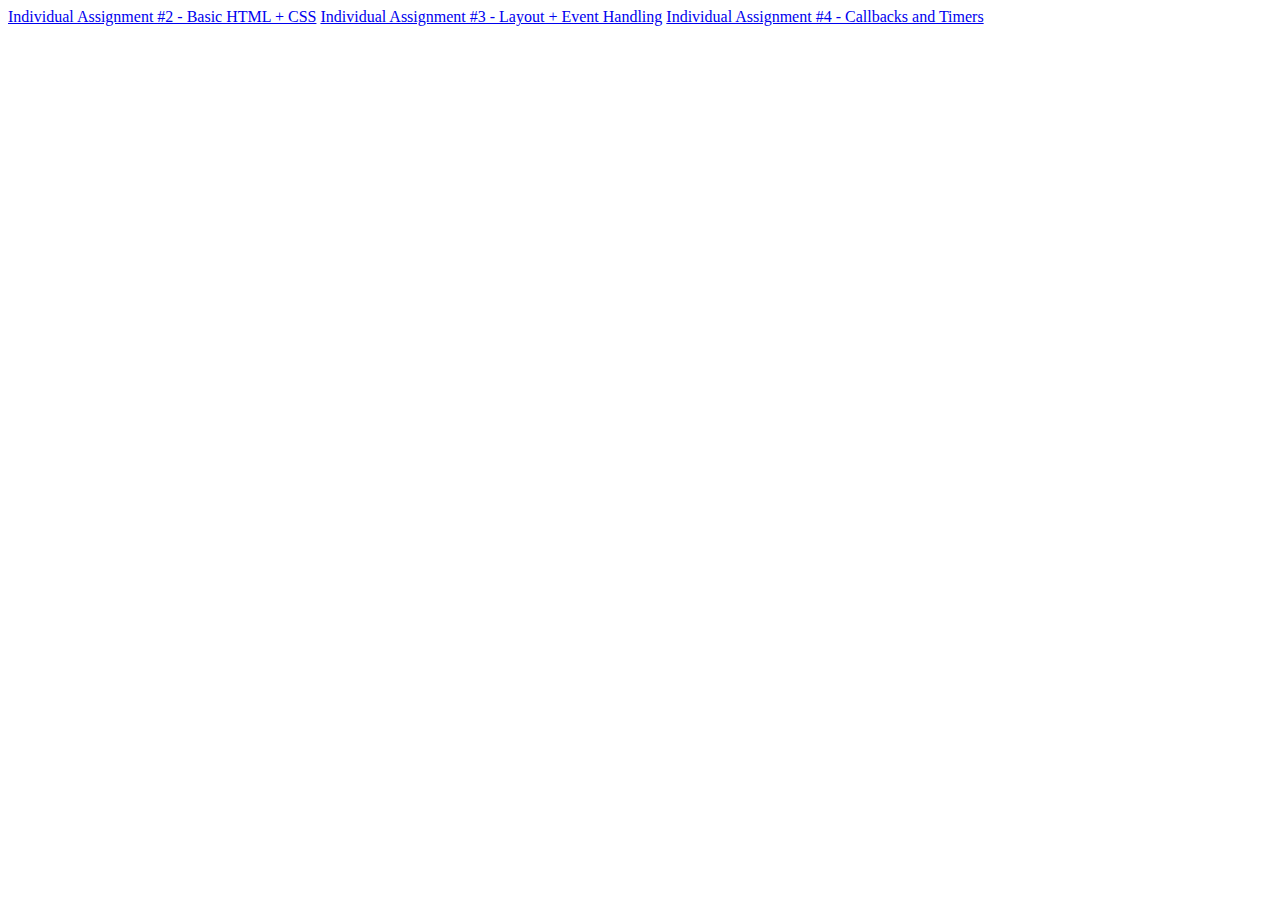
==== index.html @ 450fd0ff "Rename Index.html to index.html" ====
<!DOCTYPE html>
<html lang="en">

<head>
    <title>My Portfolio</title>
</head>

<body>
    <a href="/csc300x-hw2/index.html">Individual Assignment #2 - Basic HTML + CSS</a>
    <a href="/csc300x-hw3/index.html">Individual Assignment #3 - Layout + Event Handling</a>
    <a href="/csc300x-hw4/index.html">Individual Assignment #4 - Callbacks and Timers</a>

</body>

</html>
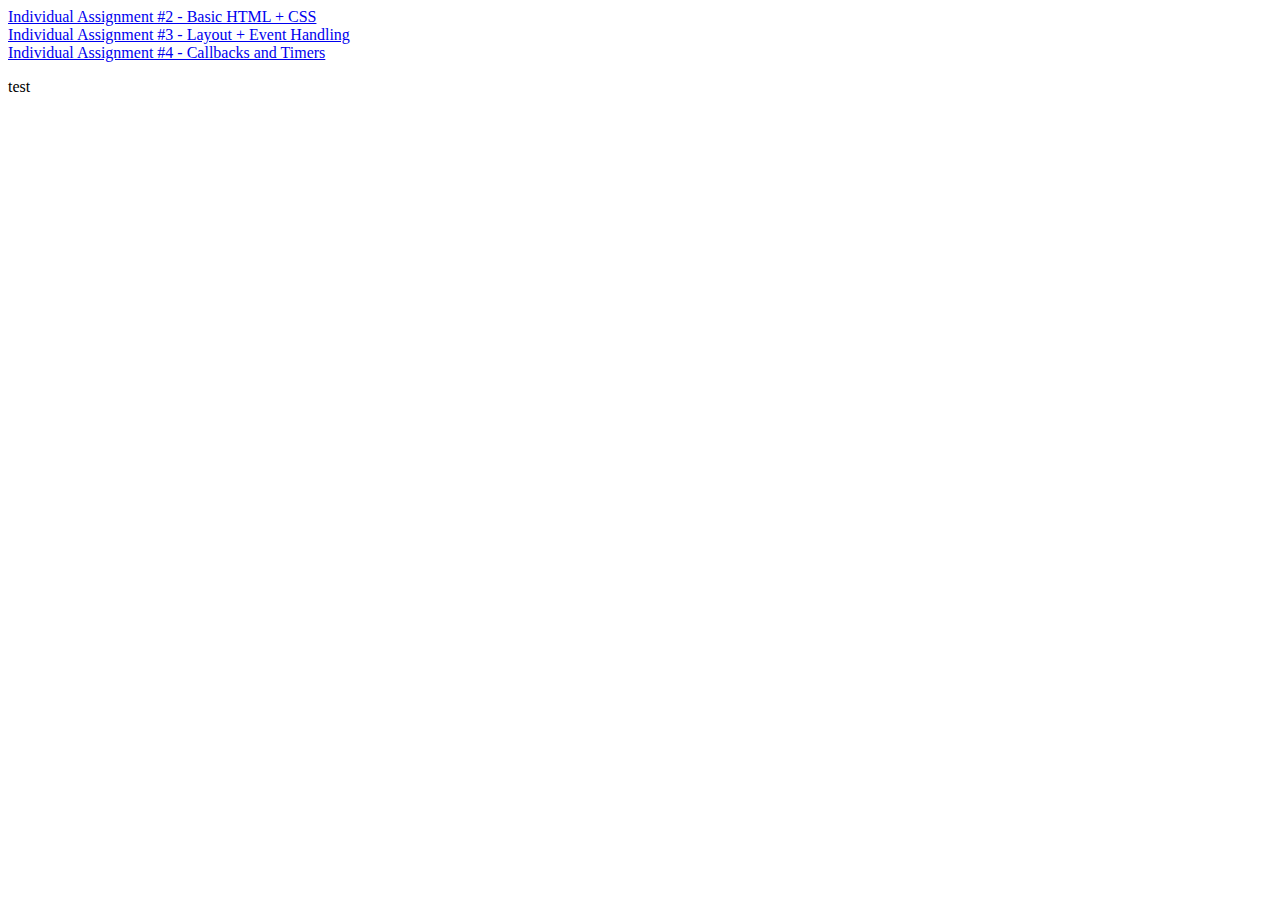
==== commit 08e40891: "Merge branch 'main' of https://github.com/salomonprz/salomonprz.github.io" ====
--- a/index.html
+++ b/index.html
@@ -6,9 +6,10 @@
 </head>
 
 <body>
-    <a href="/csc300x-hw2/index.html">Individual Assignment #2 - Basic HTML + CSS</a>
-    <a href="/csc300x-hw3/index.html">Individual Assignment #3 - Layout + Event Handling</a>
-    <a href="/csc300x-hw4/index.html">Individual Assignment #4 - Callbacks and Timers</a>
+    <a href="/csc300x-hw2/index.html">Individual Assignment #2 - Basic HTML + CSS</a> <br>
+    <a href="/csc300x-hw3/index.html">Individual Assignment #3 - Layout + Event Handling</a> <br>
+    <a href="/csc300x-hw4/index.html">Individual Assignment #4 - Callbacks and Timers</a> <br>
+    <p>test</p>
 
 </body>
 
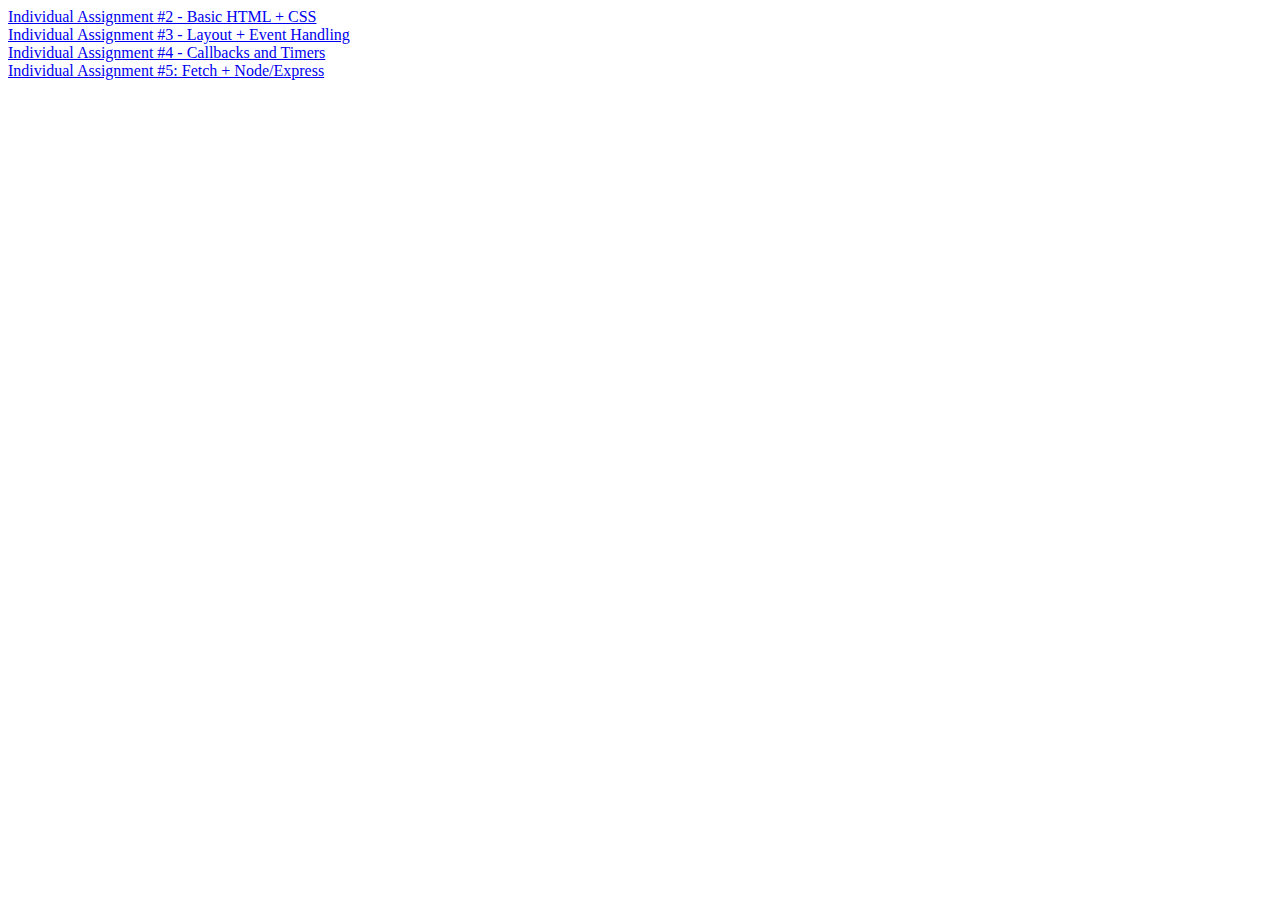
==== commit f4bd663f: "Assignment #5 Completed" ====
--- a/index.html
+++ b/index.html
@@ -9,8 +9,7 @@
     <a href="/csc300x-hw2/index.html">Individual Assignment #2 - Basic HTML + CSS</a> <br>
     <a href="/csc300x-hw3/index.html">Individual Assignment #3 - Layout + Event Handling</a> <br>
     <a href="/csc300x-hw4/index.html">Individual Assignment #4 - Callbacks and Timers</a> <br>
-    <p>test</p>
-
+    <a href="/csc300x-hw5/index.html">Individual Assignment #5: Fetch + Node/Express</a> <br>
 </body>
 
-</html>
+</html>